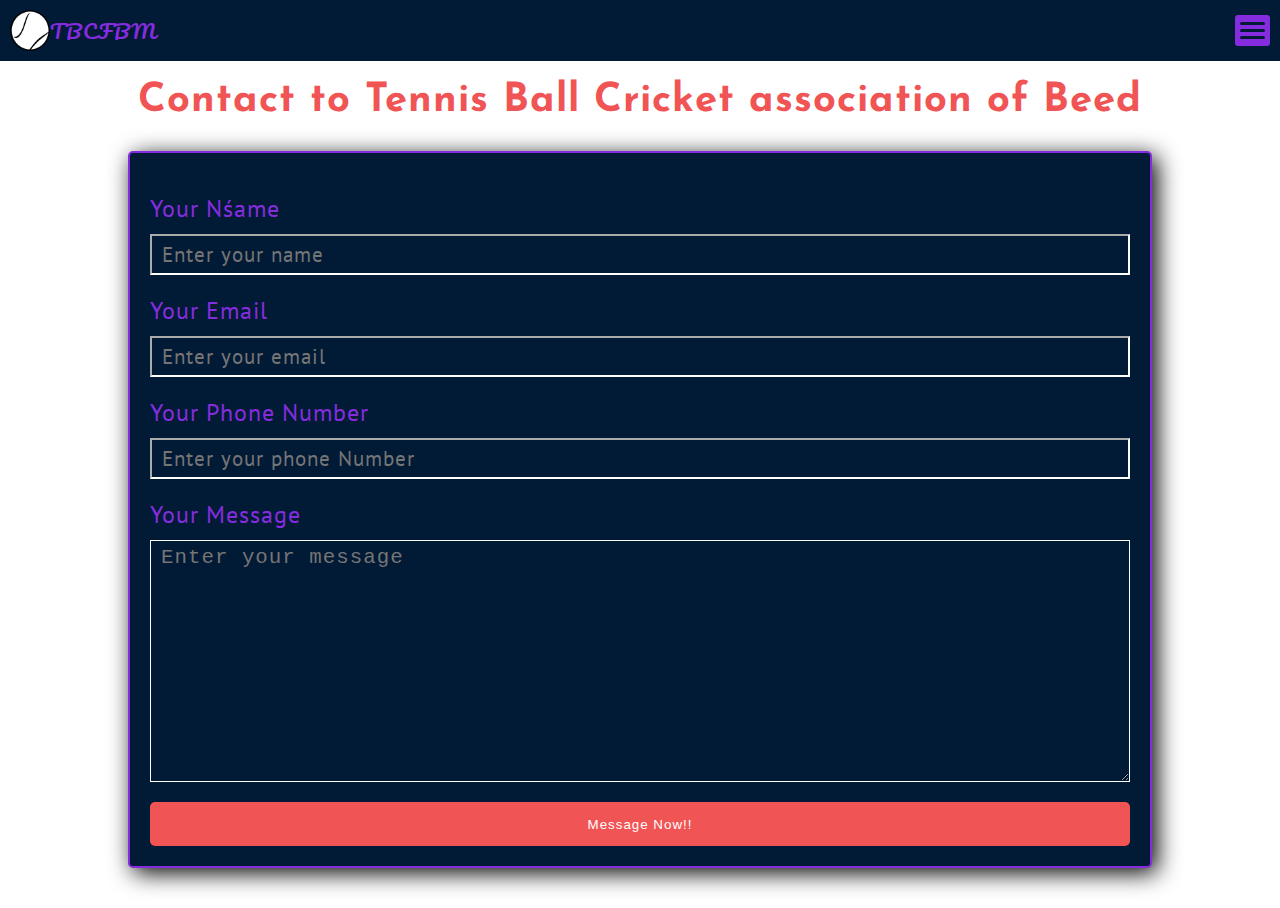
==== contactUs.html @ e6690255 "created the contact page" ====
<!DOCTYPE html>
<html lang="en">
<head>
    <meta charset="UTF-8">
    <meta http-equiv="X-UA-Compatible" content="IE=edge">
    <meta name="viewport" content="width=device-width, initial-scale=1.0">
    <meta name="robots" content="INDEX, FOLLOW">
    <meta name="description" content="description here">
    <link rel="shortcut icon" href="/img/logo.png" type="image/x-icon">
    <link rel="stylesheet" href="/css/utils.css">
    <link rel="stylesheet" href="/css/nav.css">
    <link rel="stylesheet" href="/css/contactUs.css">
    <link rel="preconnect" href="https://fonts.googleapis.com">
    <link rel="preconnect" href="https://fonts.gstatic.com" crossorigin>
    <link href="https://fonts.googleapis.com/css2?family=PT+Sans&display=swap" rel="stylesheet">
    <link rel="preconnect" href="https://fonts.googleapis.com">
    <link rel="preconnect" href="https://fonts.gstatic.com" crossorigin>
    <link href="https://fonts.googleapis.com/css2?family=Josefin+Sans:ital@1&display=swap" rel="stylesheet">
    <link rel="preconnect" href="https://fonts.googleapis.com">
    <link rel="preconnect" href="https://fonts.gstatic.com" crossorigin>
    <link href="https://fonts.googleapis.com/css2?family=Pacifico&display=swap" rel="stylesheet">
    <title>Title</title>
</head>
<body>
    <header></header>
    <main>
        <h1 class="text-center gap-y text-heading">Contact to Tennis Ball Cricket association of Beed</h1>
        <section id="contact" class="container">
            <form action="#">
                <div id="name" class="gap-top flex-column">
                    <label for="uname" class="font-xmd">Your Nśame</label>
                    <input type="text" name="uname" id="uname" class="font-md" placeholder="Enter your name">
                </div>
                <div id="email" class="gap-top flex-column">
                    <label for="uemail" class="font-xmd">Your Email</label>
                    <input type="email" name="uemail" id="uemail" class="font-md" placeholder="Enter your email">
                </div>
                <div id="phone" class="gap-top flex-column">
                    <label for="uphone" class="font-xmd">Your Phone Number</label>
                    <input type="tel" name="uphone" id="uphone" class="font-md" placeholder="Enter your phone Number">
                </div>
                <div id="message" class="gap-top flex-column">
                    <label for="umessage" class="font-xmd">Your Message</label>
                    <textarea class="font-md" name="umessage" id="umessage" cols="30" rows="10" placeholder="Enter your message"></textarea>
                </div>
                <div id="submit" class="gap-top">
                    <button type="submit" class="btn-secondary cursor-pointer">Message Now!!</button>
                </div>
            </form>
        </section>
    </main>
</body>

<script src="/js/generate-nav.js"></script>
<script src="/js/nav.js"></script>

</html>
---- css/utils.css ----
*{
    margin: 0;
    padding: 0;
    box-sizing: border-box;
    letter-spacing: 1px;
}

*::selection{
    background-color: #009662;
    color: rgb(123, 255, 123);
}


/*All css variables*/
body{
    --font-normal: 'PT Sans', sans-serif;
    --font-heading: 'Josefin Sans', sans-serif;
    --font-different: 'Pacifico', cursive;
    --color-light: white;
    --color-dark: rgb(1, 26, 54);
    --color-body-bg: rgb(255, 255, 255);
    --color-primary: rgb(133, 45, 222);
    --color-secondary: rgb(241, 84, 84);
}

/*Default properties for some tags*/
body{
    background-color: var(--color-body-bg);
}

p,
span,
li,
a,
label,
input{
    font-family: var(--font-normal);
    font-weight: 500;
}

p{
    color: rgb(243, 243, 82);
}

h1,
h2,
h3,
h4{
    font-family: var(--font-heading);
}

h1{
    font-size: 2.5rem;
}

h2{
    font-size: 2rem;
}

h3{
    font-size: 1.5rem;
}

h4{
    font-size: 1.3rem;
}

input, textarea{
    padding: 5px 10px;
}

.cursor-pointer{
    cursor: pointer;
}

.text-heading{
    color: var(--color-secondary);
}


/*Flex box*/
.flex{
    display: flex;
}

.flex-column{
    display: flex;
    flex-direction: column;
}

.align-center{
    align-items: center;
}

.justify-center{
    justify-content: center;
}

.justify-between{
    justify-content: space-between;
}

.justify-end{
    justify-content: end;
}

.flex-wrap{
    flex-wrap: wrap;
}


/*Text and font*/
.text-center{
    text-align: center;
}

.text-light{
    color: var(--color-light);
}

.font-heading{
    font-family: var(--font-heading);
}

.font-different{
    font-family: var(--font-different);
}

.font-bold{
    font-weight: bolder;
}

.font-md{
    font-size: 1.3rem;
}

.font-xmd{
    font-size: 1.5rem;
}


/* Shadows */
.text-shadow-dark{
    text-shadow: 7px 7px 5px var(--color-dark);
}


/* Buttons */
.btn-primary{
    color: var(--color-light);
    background-color: var(--color-primary);
    padding: 0.8rem 0.5rem;
    border-radius: 5px;
    border: none;
    transition-property: all;
    transition-duration: 0.3s;
    border: 2px solid var(--color-primary);
}

.btn-primary:hover{
    background-color: var(--color-light);
    color: var(--color-primary);
}

.btn-secondary{
    color: var(--color-light);
    background-color: var(--color-secondary);
    padding: 0.8rem 0.5rem;
    border-radius: 5px;
    border: none;
    transition-property: all;
    transition-duration: 0.3s;
    border: 2px solid var(--color-secondary);
}

.btn-secondary:hover{
    background-color: var(--color-light);
    color: var(--color-secondary);
}


/* sections */
.container{
    padding: 20px 20px;
    margin: 4rem auto;
    border-radius: 5px;
    border: 2px solid var(--color-primary);
    width: 80%;
    background-color: var(--color-dark);
    box-shadow: 5px 5px 23px black;
}


/* Gap */
.gap-top{
    margin-top: 20px;
}

.gap-bottom{
    margin-bottom: 20px;
}

.gap-y{
    margin-top: 20px;
    margin-bottom: 20px;
}


/* Responcive */
@media screen and (max-width: 765px) {
    html{
        font-size: 15px;
    }
}

@media screen and (max-width: 519px) {
    html{
        font-size: 13px;
    }

    .container{
        width: 95%;
    }
}

@media screen and (max-width: 340px) {
    html{
        font-size: 11px;
    }
}
---- css/nav.css ----
body{
    overflow-x: hidden;
}

header {
    position: sticky;
    top: 0;
}

nav {
    background-color: var(--color-dark);
    padding: 10px 10px;
}

.logo {
    text-decoration: none;
    color: var(--color-primary);
}

.logo img{
    width: 40px;
    border-radius: 100%;
}

.logo span{
    font-size: 20px;
}

#nav-main {
    position: absolute;
    top: 0;
    left: -100%;
    background-color: var(--color-dark);
    height: 100vh;
    overflow-y: scroll;
    transition-property: left;
    transition-duration: 0.3s;
    padding-top: 10px;
}

#nav-main::-webkit-scrollbar {
    width: 15px;
    background: var(--color-dark);
}

#nav-main::-webkit-scrollbar-track {
    background: var(--color-dark);
    border-radius: 10px;
}

#nav-main::-webkit-scrollbar-thumb {
    background: linear-gradient(var(--color-primary), var(--color-dark));
}

#nav-main .logo{
    margin-left: 10px;
}

#closeNav {
    color: var(--color-primary);
    width: 20px;
    cursor: pointer;
    margin-right: 0.5rem;
    margin-left: 25px;
}

#nav-main ul{
    margin-top: 25px;
}

#nav-main ul li {
    list-style-type: none;
    display: block;
}

#nav-main ul li a {
    text-decoration: none;
    padding: 15px 20px;
    font-size: 20px;
}

#nav-main ul li a:hover {
    color: var(--color-dark);
    background: linear-gradient(var(--color-primary), var(--color-dark));
}


#nav-main ul li a svg {
    width: 25px;
    margin-right: 5px;
}

#burger {
    background-color: var(--color-primary);
    padding: 3px 5px;
    border-radius: 3px;
    cursor: pointer;
}

#burger span {
    display: block;
    width: 25px;
    height: 3px;
    border-radius: 2px;
    margin: 4px 0px;
    background-color: var(--color-dark);
}
---- css/contactUs.css ----
#contact{
    margin-top: 30px;
    margin-bottom: 30px;
}

#contact label{
    color: var(--color-primary);
}

#contact input, #contact textarea{
    margin-top: 10px;
    background-color: transparent;
    border-color: var(--color-light);
    outline-color: var(--color-secondary);
    color: var(--color-light);
}

#contact form div button{
    display: block;
    width: 100%;
}
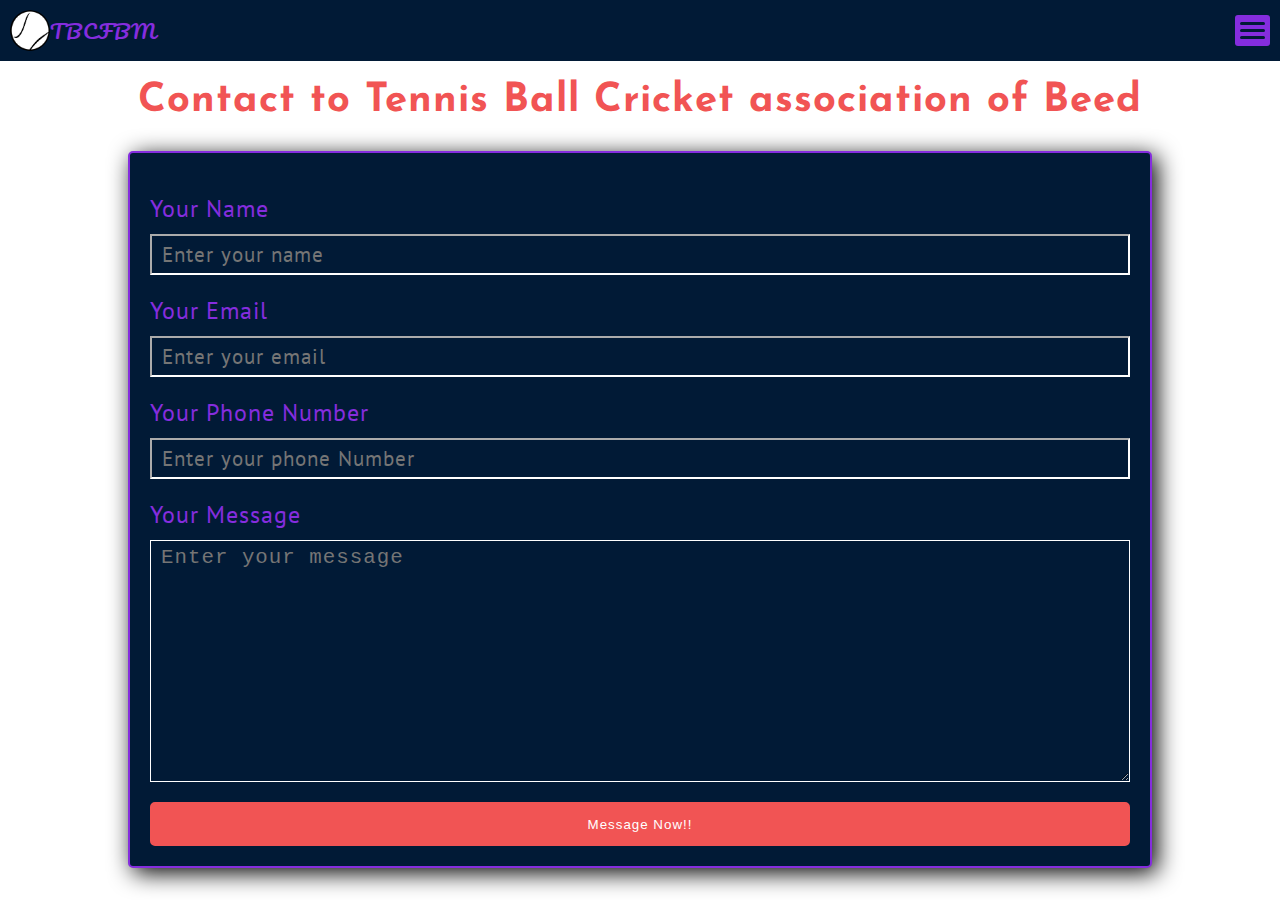
==== commit 946cb87c: "spelling mistake corrected" ====
--- a/contactUs.html
+++ b/contactUs.html
@@ -28,7 +28,7 @@
         <section id="contact" class="container">
             <form action="#">
                 <div id="name" class="gap-top flex-column">
-                    <label for="uname" class="font-xmd">Your Nśame</label>
+                    <label for="uname" class="font-xmd">Your Name</label>
                     <input type="text" name="uname" id="uname" class="font-md" placeholder="Enter your name">
                 </div>
                 <div id="email" class="gap-top flex-column">
